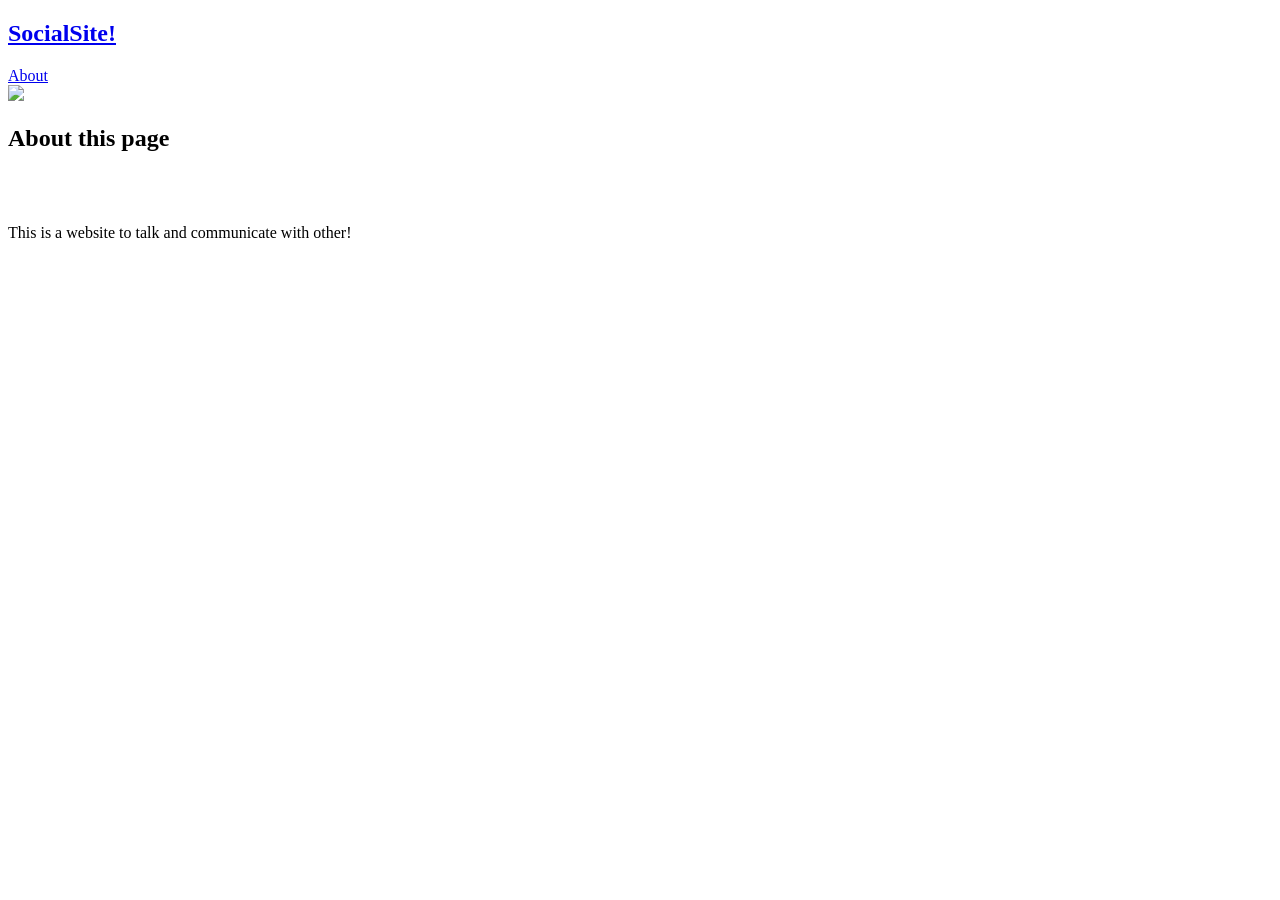
==== src/main/resources/templates/about.html @ d5e5f6fe "first commit" ====
<!DOCTYPE html>
<html lang="en">
<head>
  <meta charset="UTF-8">
  <meta http-equiv="X-UA-Compatible" content="IE=edge">
  <meta name="viewport" content="width=device-width, initial-scale=1.0">
  <title>About</title>
  <script src="https://cdn.tailwindcss.com"></script>
  <link rel="stylesheet" href="../styles/main.css"></link>
</head>
<body class="bg-slate-900 text-slate-200" id="app">
  <!-- Navigation -->
  <div class="mx-auto static bg-slate-400/75 text-black">
    <footer class="flex ...">
      <!-- Title -->
      <a class="px-1" href="../index.html"><h2 class="nameSite text-3xl object-center">SocialSite!</h2></a>
      <a class="px-5 py-2" href="./views/about.html">About</a>
    </footer>
  </div>
  <div class="relative">
    <img class="h-64 w-full object-none" src="../images/pexels-skylar-kang-6044235.jpg">
    <h2 class="text-3xl centered nameSite">About this page</h2>
  </div>
  <br/>
  <div class="bg-slate-800 rounded-md p-4">
    <br/>
    <p>This is a website to talk and communicate with other!</p>
  </div>
</body>
</html>
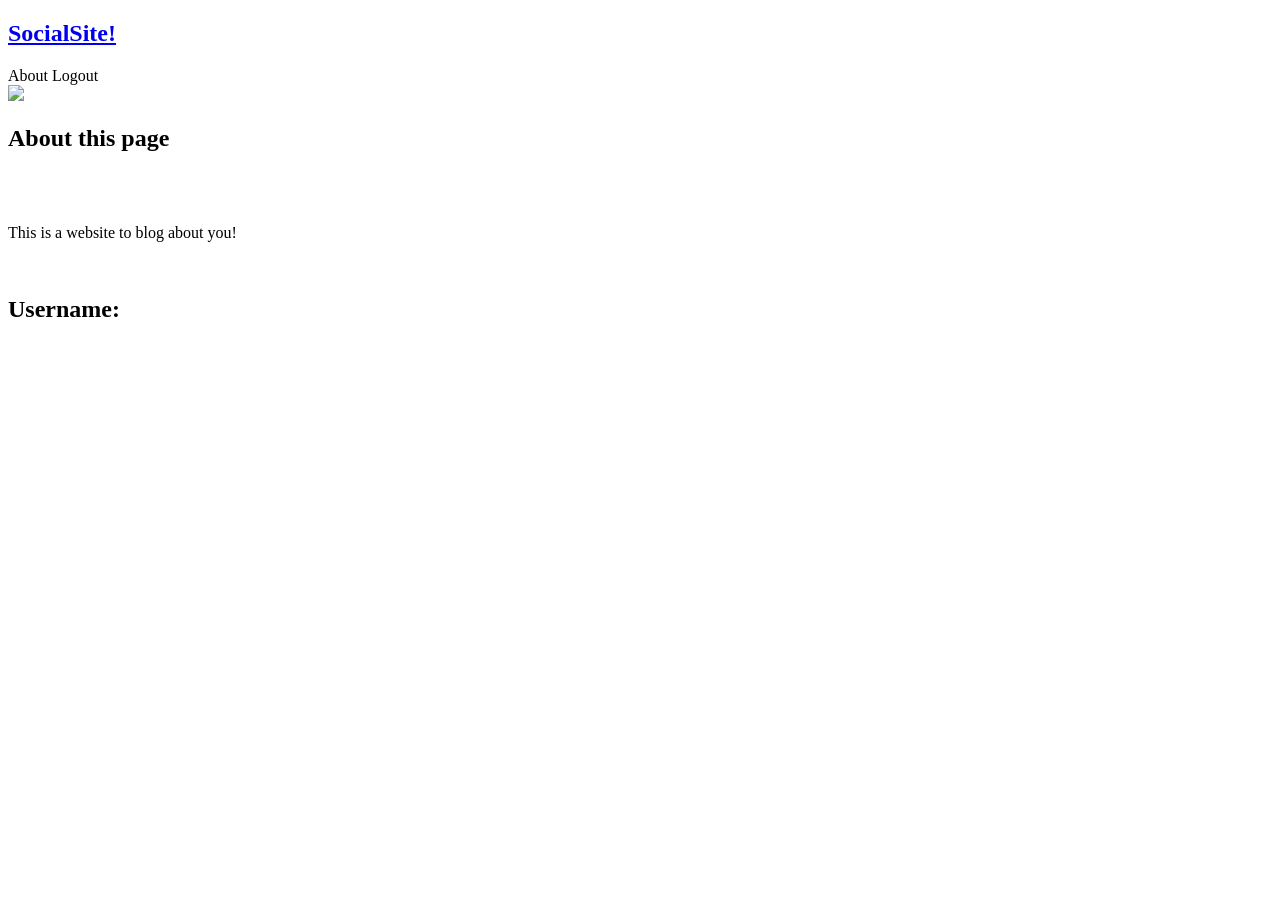
==== commit 4f1ff5fe: "last minute additions" ====
--- a/src/main/resources/templates/about.html
+++ b/src/main/resources/templates/about.html
@@ -1,5 +1,5 @@
 <!DOCTYPE html>
-<html lang="en">
+<html xmlns:th="http://www.thymeleaf.org">
 <head>
   <meta charset="UTF-8">
   <meta http-equiv="X-UA-Compatible" content="IE=edge">
@@ -13,8 +13,9 @@
   <div class="mx-auto static bg-slate-400/75 text-black">
     <footer class="flex ...">
       <!-- Title -->
-      <a class="px-1" href="../index.html"><h2 class="nameSite text-3xl object-center">SocialSite!</h2></a>
-      <a class="px-5 py-2" href="./views/about.html">About</a>
+      <a class="px-1" href="/"><h2 class="nameSite text-3xl object-center">SocialSite!</h2></a>
+      <a class="px-5 py-2" th:href="@{/about}">About</a>
+      <a class="px-5 py-2" th:href="@{/logout}">Logout</a>
     </footer>
   </div>
   <div class="relative">
@@ -22,9 +23,18 @@
     <h2 class="text-3xl centered nameSite">About this page</h2>
   </div>
   <br/>
+  <!-- Intro -->
   <div class="bg-slate-800 rounded-md p-4">
     <br/>
-    <p>This is a website to talk and communicate with other!</p>
+    <p>This is a website to blog about you!</p>
+    
+    <br/>
+    <!-- Username -->
+    <div th:object="${user}">
+    <h2>Username: <p th:text="${user.getUsername()}"></p>
+    </h2>
+    </div>
+    
   </div>
 </body>
 </html>
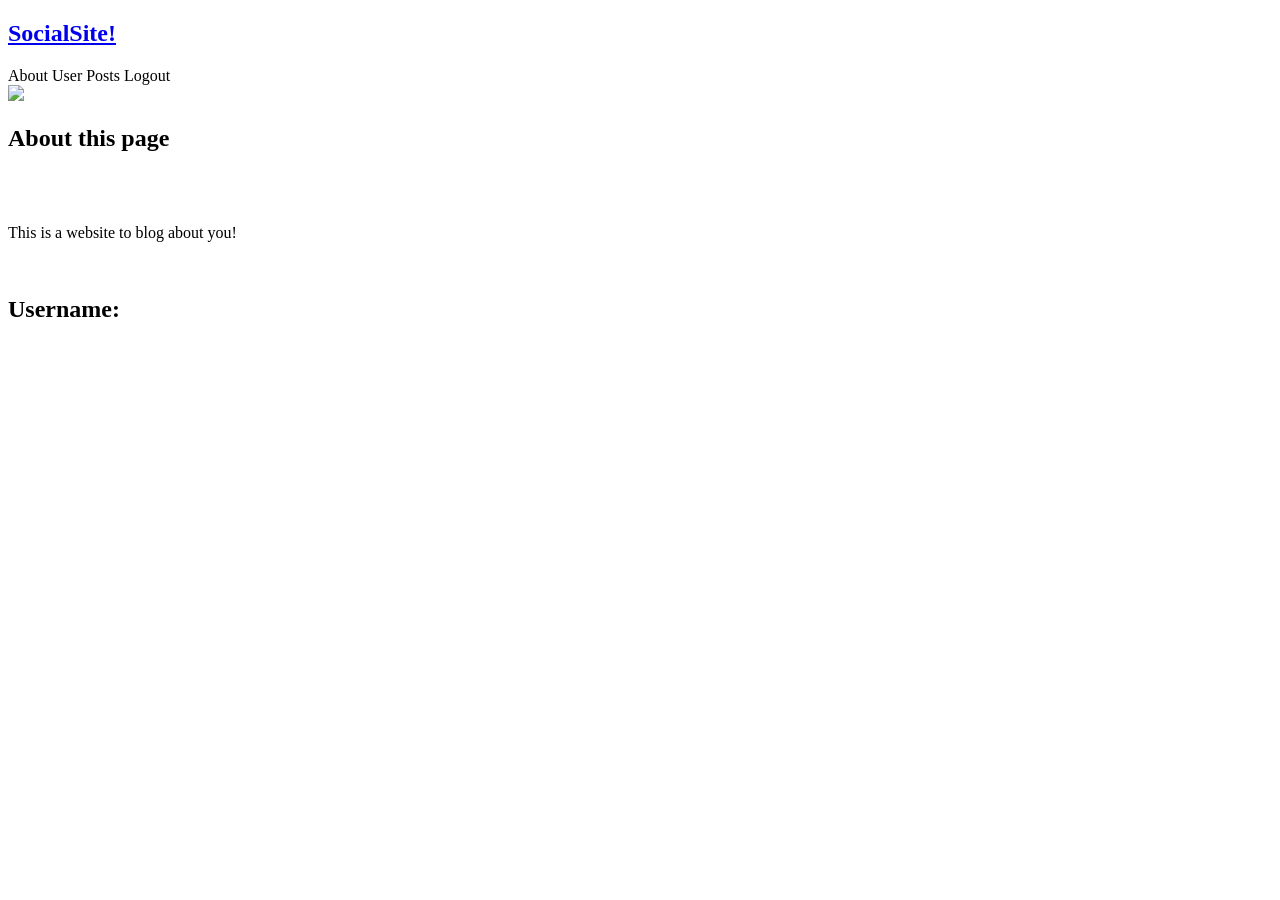
==== commit 19c345aa: "small changes to html" ====
--- a/src/main/resources/templates/about.html
+++ b/src/main/resources/templates/about.html
@@ -15,6 +15,7 @@
       <!-- Title -->
       <a class="px-1" href="/"><h2 class="nameSite text-3xl object-center">SocialSite!</h2></a>
       <a class="px-5 py-2" th:href="@{/about}">About</a>
+      <a class="px-5 py-2" th:href="@{/user}">User Posts</a>
       <a class="px-5 py-2" th:href="@{/logout}">Logout</a>
     </footer>
   </div>
